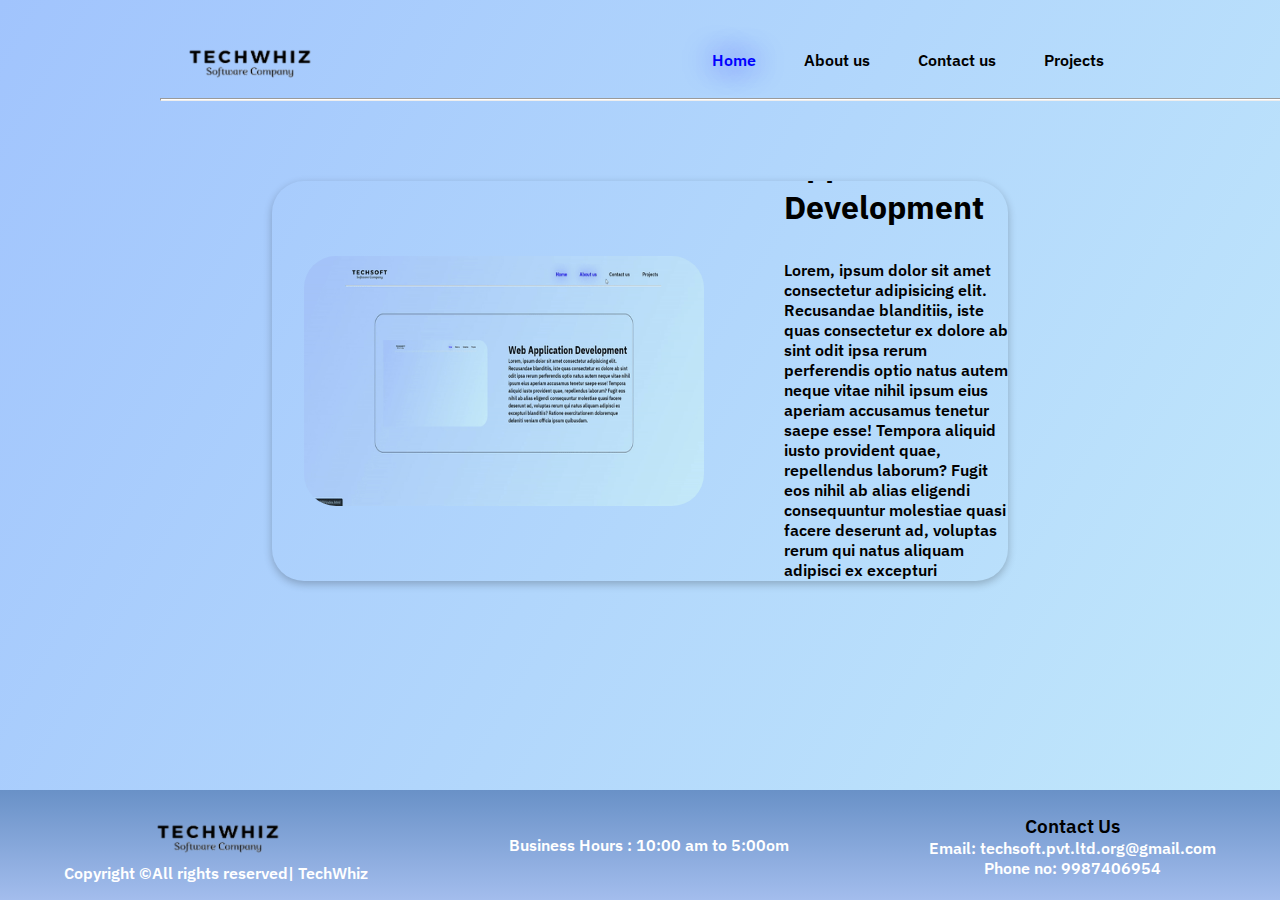
==== index.html @ 84e6d63e "Add files via upload" ====
<html lang="en">
<head>
    <meta charset="UTF-8">
    <meta name="viewport" content="width=device-width, initial-scale=1.0">
    <script src="jquery-2.1.4.js"></script>
    <title>TechSoft</title>
    <link rel="stylesheet" href="style.css">
</head>
<body>
  <div class="nav">
        <div class="logo">
            <img src="logo.png" alt="" class="logo-img">
        </div>
        <div class="icon">
            <ul class="iconlist">
               <a href=""> <li class="home">Home</li></a>
               <a href=""> <li class="abtus">About us</li></a>
                <a href="contact.html"><li class="cntus">Contact us</li></a>
                <a href=""><li class="pjt">Projects</li></a>
            </ul>
        </div>
  </div>
   <hr class="bordernav">
  <div class="content-1">
    <div class="left-box1">
        <div class="image-web">
          <img src="web-ezgif.com-video-to-gif-converter.gif" alt="" class="web-image">
        </div>
    </div>
    <div class="right-box1">
      <div class="heading-txt">
           <h1 class="header-web">Web Application Development</h1>
      </div>
      <div class="description-web">
           <p class="para-web">Lorem, ipsum dolor sit amet consectetur adipisicing elit. Recusandae blanditiis, 
            iste quas consectetur ex dolore ab sint odit ipsa rerum perferendis optio natus autem neque vitae nihil 
            ipsum eius aperiam accusamus tenetur saepe esse! Tempora aliquid iusto provident quae, repellendus laborum?
             Fugit eos nihil ab alias eligendi consequuntur molestiae quasi facere deserunt ad, voluptas rerum qui natus
              aliquam adipisci ex excepturi blanditiis? Ratione exercitationem doloremque deleniti veniam officia ipsum quibusdam.</p>
       </div>
      </div>
  </div>
<div class="main-footer">
  <div class="footer">
    <div class="copyright-box">
    <div class="firmlogo">
      <img src="logo.png" alt=""class="footer-logo">
    </div>
   <div class="copyright">
        <p class="copyright-des">Copyright ©All rights reserved| TechWhiz</p>
   </div>
  </div>
  <div class="time">
     <div class="time-details">
       <p> Business Hours : 10:00 am to 5:00om</p>
     </div>
       <div class="email-info">
      
       </div>
     </div>
   <div class="contact-detail">
         <div class="content2">
          <p id="call">Contact Us</p>
         </div>
         <div class="email-ct">
             <p class="email">Email: techsoft.pvt.ltd.org@gmail.com</p>
         </div>
         <div class="phn-no">
            <p class="pho">Phone no: 9987406954</p>
         </div>
   </div>
 </div>
</div>
</body>
</html>
---- style.css ----
@import url('https://fonts.googleapis.com/css2?family=IBM+Plex+Sans:ital,wght@0,100;0,200;0,300;0,400;0,500;0,600;0,700;1,100;1,200;1,300;1,400;1,500;1,600;1,700&family=Ubuntu:ital,wght@0,300;0,400;0,500;0,700;1,300;1,400;1,500;1,700&display=swap');

*{
    margin: 0;
    padding: 0;
}

body{
    background-image: linear-gradient(120deg, #a1c4fd 0%, #c2e9fb 100%);
    font-family: "IBM Plex Sans", sans-serif;
    font-weight: 600;
}

.nav{
    display: flex;
    justify-content: space-between;
    padding-left: 11rem;
    padding-right: 11rem;
    padding-top: 2rem;
    padding-bottom: 0.6rem;
    align-items: center;
}

.logo-img{
    width: 9rem;
    height: 3.5rem;
}



.iconlist{
    display: flex;
    gap: 3rem;
    text-decoration: none;
    list-style: none;   
}

.iconlist a {
    text-decoration: none;
    color: black;
}
.home{
    color: blue;
    text-decoration: none;
    text-shadow:0px 0px 30px blue;
    -moz-transition: all 0.2s ease-in;
    -o-transition: all 0.2s ease-in;
    -webkit-transition: all 0.2s ease-in;
    transition: all 0.2s ease-in;
}
.abtus{
    font-weight: 600 ;
    -moz-transition: all 0.2s ease-in;
    -o-transition: all 0.2s ease-in;
   -webkit-transition: all 0.2s ease-in;
   transition: all 0.2s ease-in;
}
.abtus:hover{
    color: blue;
    text-shadow:0px 0px 30px blue;
  -moz-transition: all 0.2s ease-in;
  -o-transition: all 0.2s ease-in;
  -webkit-transition: all 0.2s ease-in;
  transition: all 0.2s ease-in;
    
}

.cntus:hover{
    color: blue;
    text-shadow:0px 0px 30px blue;
    -moz-transition: all 0.2s ease-in;
    -o-transition: all 0.2s ease-in;
    -webkit-transition: all 0.2s ease-in;
    transition: all 0.2s ease-in;
   
}

.pjt:hover{
    color: blue;
    text-shadow:0px 0px 30px blue;
    -moz-transition: all 0.2s ease-in;
    -o-transition: all 0.2s ease-in;
    -webkit-transition: all 0.2s ease-in;
    transition: all 0.2s ease-in;
    
}



.bordernav{
    display: flex;
    width: 1210px;
    height: 1px;
    background-color: rgb(255, 255, 255);
    margin-left: 10rem;
    align-items: center;
    justify-content: center;
}


body {
    margin: 0;
    padding: 0;
    width:100vw;
    height: 100vh;
    background-color: #eee;
  }

  .content-1{
    height: 400px;
    display: flex;
    justify-content: center;
    align-items: center;
    margin-top: 5rem;
    margin-left: 17rem;
    margin-right: 17rem;
   
    border-radius: 2rem;
    gap: 5rem;
    overflow: hidden;
    box-shadow: rgba(0, 0, 0, 0.24) 0px 3px 8px;
  }

  .left-box1{
    padding-left: 2rem;
  }
  .web-image{
    
    width: 400px;
    height: 250px;
    border-radius: 2rem;
   
  }

  .right-box1{
   display: flex;
   flex-direction: column;
  }

  .heading-txt{
    padding-bottom: 2rem;
  }

  .description-web{
    display: flex;
    justify-content: center;
    align-items: center;
  }

  .para-web{
    display: flex;
    justify-content: center;
    align-items: center;
  }

  .main-footer{
    position: fixed;
    left: 0;
    bottom: 0;
    width: 100%;
    color: white;
    text-align: center;
    align-items: end;
  }

  .footer{
    height: 110px;
    background: linear-gradient(to top, #a3bded 0%, #6991c7 100%);
    display: flex;
    justify-content: space-between;
    align-items: center;
    padding-left: 4rem;
    padding-right: 4rem;
  }

  .footer-logo{
    width: 9rem;
    height: 3.5rem;
  }

  .time{
    gap: 2rem;
  }
.contact-detail{
  gap: 1.3rem;
}
#call{
  color: black;
  font-weight: 600;
  font-size: 1.2rem;
}
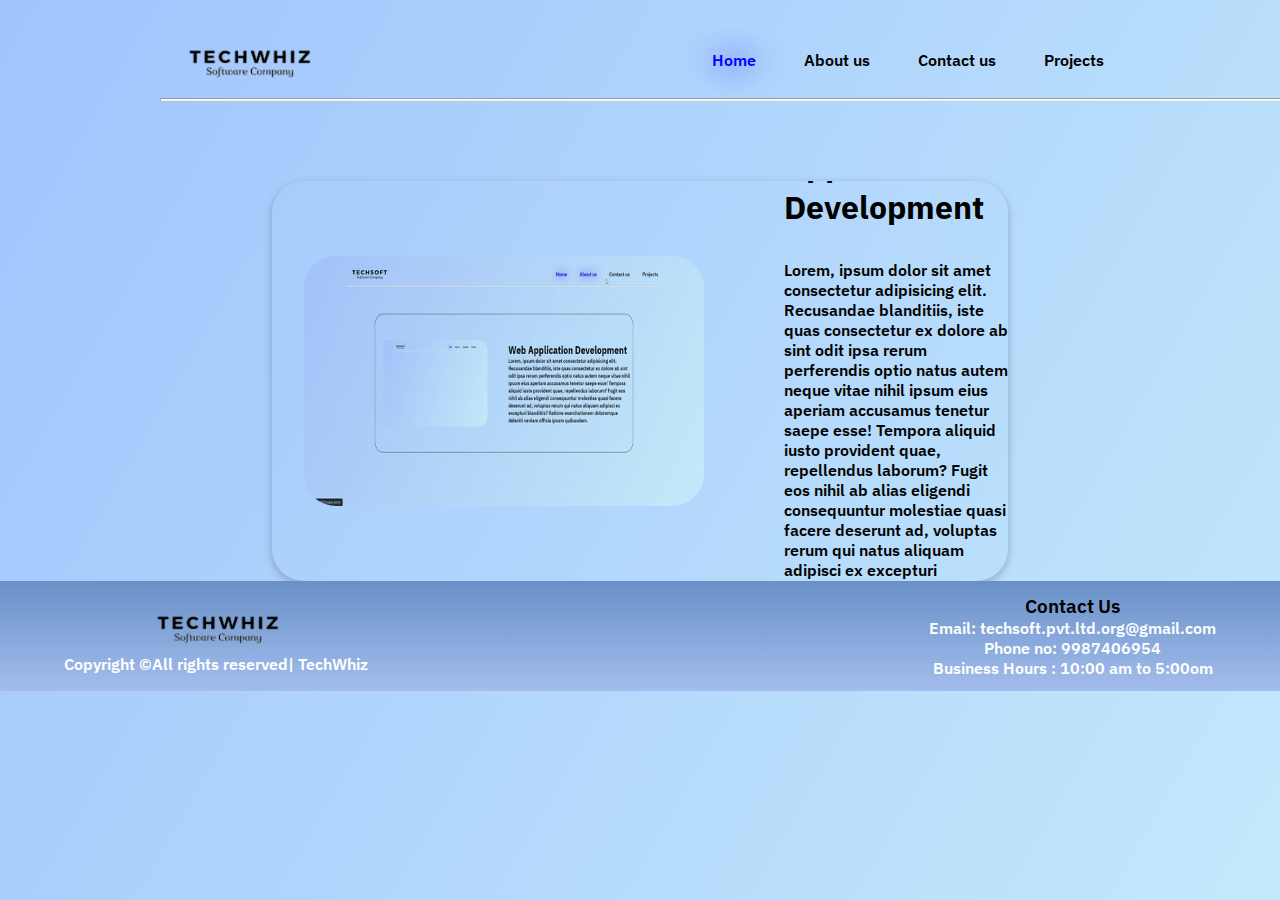
==== commit 10a48f86: "Add files via upload" ====
--- a/index.html
+++ b/index.html
@@ -13,7 +13,7 @@
         </div>
         <div class="icon">
             <ul class="iconlist">
-               <a href=""> <li class="home">Home</li></a>
+               <a href="index.html"> <li class="home">Home</li></a>
                <a href=""> <li class="abtus">About us</li></a>
                 <a href="contact.html"><li class="cntus">Contact us</li></a>
                 <a href=""><li class="pjt">Projects</li></a>
@@ -50,14 +50,7 @@
         <p class="copyright-des">Copyright ©All rights reserved| TechWhiz</p>
    </div>
   </div>
-  <div class="time">
-     <div class="time-details">
-       <p> Business Hours : 10:00 am to 5:00om</p>
-     </div>
-       <div class="email-info">
-      
-       </div>
-     </div>
+  
    <div class="contact-detail">
          <div class="content2">
           <p id="call">Contact Us</p>
@@ -66,8 +59,13 @@
              <p class="email">Email: techsoft.pvt.ltd.org@gmail.com</p>
          </div>
          <div class="phn-no">
-            <p class="pho">Phone no: 9987406954</p>
+            <p class="phn">Phone no: 9987406954</p>
          </div>
+         <div class="time">
+     <div class="time-details">
+       <p> Business Hours : 10:00 am to 5:00om</p>
+     </div>
+     </div>
    </div>
  </div>
 </div>
--- a/style.css
+++ b/style.css
@@ -9,6 +9,10 @@
     background-image: linear-gradient(120deg, #a1c4fd 0%, #c2e9fb 100%);
     font-family: "IBM Plex Sans", sans-serif;
     font-weight: 600;
+    margin: 0;
+    padding: 0;
+   
+    background-color: #eee;
 }
 
 .nav{
@@ -20,6 +24,8 @@
     padding-bottom: 0.6rem;
     align-items: center;
 }
+
+
 
 .logo-img{
     width: 9rem;
@@ -98,13 +104,7 @@
 }
 
 
-body {
-    margin: 0;
-    padding: 0;
-    width:100vw;
-    height: 100vh;
-    background-color: #eee;
-  }
+
 
   .content-1{
     height: 400px;
@@ -114,7 +114,6 @@
     margin-top: 5rem;
     margin-left: 17rem;
     margin-right: 17rem;
-   
     border-radius: 2rem;
     gap: 5rem;
     overflow: hidden;
@@ -154,7 +153,7 @@
   }
 
   .main-footer{
-    position: fixed;
+    position: relative;
     left: 0;
     bottom: 0;
     width: 100%;
@@ -188,4 +187,114 @@
   color: black;
   font-weight: 600;
   font-size: 1.2rem;
-}+}
+
+
+@media screen and (max-width: 451px) {
+  body {
+    max-width: 100%;
+    padding: 0;
+    margin: 0;
+  }
+  
+  .nav {
+    flex-direction: column;
+    gap: 1rem;
+    padding: 0.5rem 1rem;
+  }
+
+  .iconlist {
+    gap: 1rem;
+    flex-wrap: wrap;
+    justify-content: center;
+  }
+
+  .bordernav {
+    width: 90%;
+    margin: 0 auto;
+  }
+
+  .content-1 {
+    width: 90%;
+    margin: 1rem auto;
+    height: auto;
+    padding: 1rem;
+    display: flex;
+    flex-direction: column;
+  }
+
+  .left-box1, .right-box1 {
+    width: 100%;
+    text-align: center;
+  }
+
+  .web-image {
+    width: 100%;
+    height: auto;
+    margin: 0 auto 1rem;
+  }
+
+  .heading-txt {
+    padding-bottom: 1rem;
+    font-size: 1.5rem;
+  }
+
+  .description-web, .para-web {
+    font-size: 1rem;
+    padding: 0.5rem 1rem;
+  }
+
+  .main-footer {
+    padding: 0;
+    height: 100px;
+    
+  }
+
+  .footer {
+    padding: 0rem;
+    flex-direction: row;
+    text-align: center;
+  }
+
+  .footer-logo {
+    width: 70px;
+    height: auto;
+    margin-bottom: 0.5rem;
+  }
+  .copyright-box{
+    =
+   
+  }
+
+  .copyright-des{
+    font-size: 0.7rem;
+  }
+
+  .contact-detail {
+    text-align: center;
+    gap: 0.5rem;
+    font-size: 1rem;
+  }
+
+  .time {
+    margin-top: 0.5rem;
+    font-size: 1rem;
+  }
+
+  #call{
+    font-size: 0.7rem;
+    font-weight: 600;
+  }
+
+  .phn{
+    font-size: 0.8rem;
+  }
+
+  .email{
+    font-size: 0.8rem;
+  }
+
+  .time-details{
+    font-size: 0.8rem;
+  }
+}
